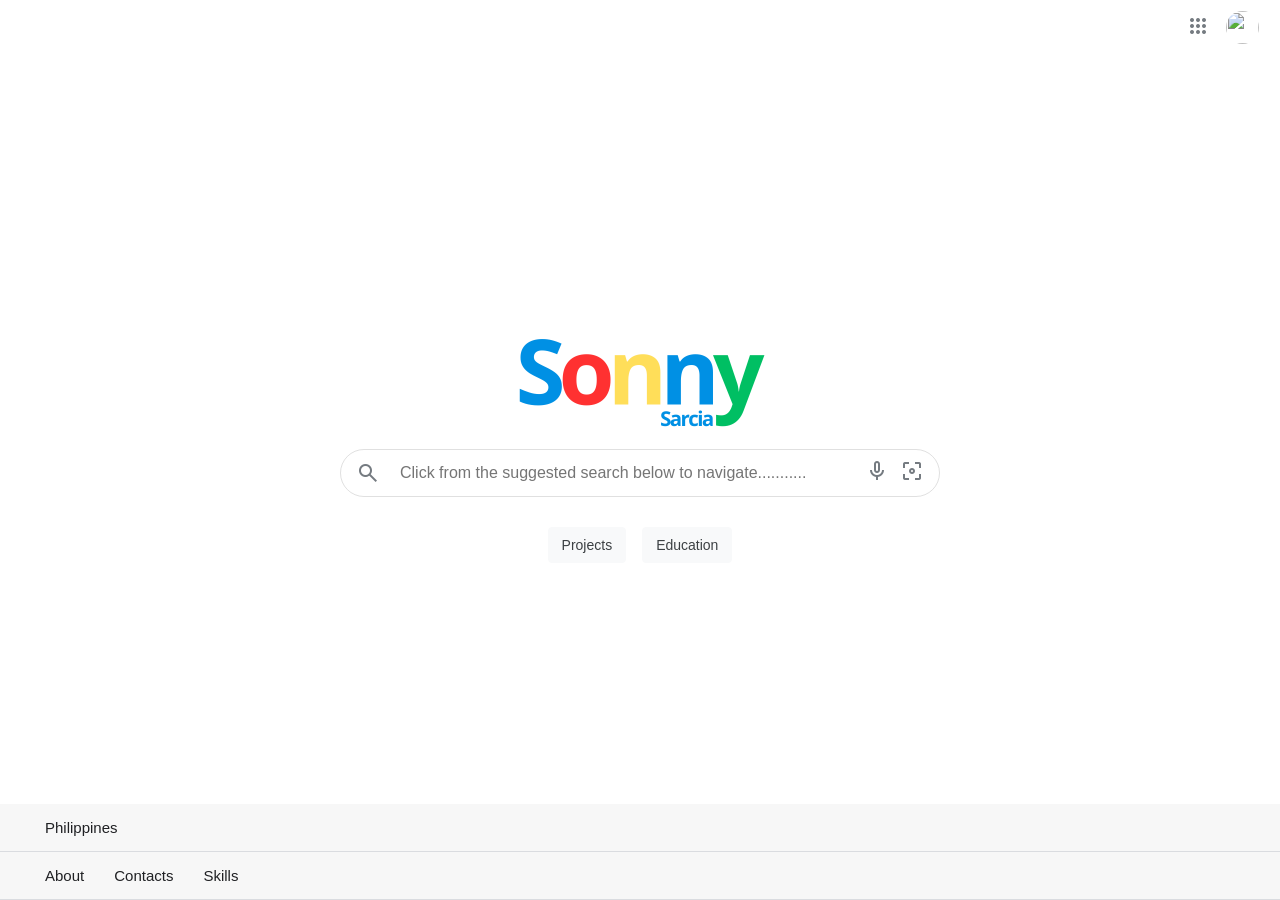
==== index.html @ adc91506 "first commit" ====
<!DOCTYPE html>
<html lang="en">
  <head>
    <meta charset="UTF-8" />
    <meta name="viewport" content="width=device-width, initial-scale=1.0" />
    <title>Sonny</title>
    <link rel="stylesheet" href="style.css" />
    <link
      rel="stylesheet"
      href="https://fonts.googleapis.com/css2?family=Material+Symbols+Outlined:opsz,wght,FILL,GRAD@20..48,100..700,0..1,-50..200"
    />
  </head>
  <body>
    <section>
      <header>
        <ul>
          <li class="socials">
            <div class="social-icon" onclick="toggleSocials()">
              <span class="material-symbols-outlined"> apps </span>
            </div>

            <div class="sub-social-wrap" id="subSocial">
              <div class="sub-social">
                <ul class="social-container">
                  <li>
                    <a
                      href="https://www.facebook.com/ynnos.aicras/"
                      target="_blank"
                      ><img src="images/facebook.png" alt="Facebook" /><span
                        >Facebook</span
                      ></a
                    >
                  </li>
                  <li>
                    <a href="https://github.com/SonyCookies" target="_blank"
                      ><img src="images/github.png" alt="GitHub" /><span
                        >GitHub</span
                      ></a
                    >
                  </li>
                  <li>
                    <a href="https://www.instagram.com/sonjizy/" target="_blank"
                      ><img src="images/instagram.png" alt="Instagram" /><span
                        >Instagram</span
                      ></a
                    >
                  </li>
                  <li>
                    <a
                      href="https://www.linkedin.com/in/sonny-sarcia-766288231/"
                      target="_blank"
                      ><img src="images/linkedin.png" alt="LinkedIn" /><span
                        >LinkedIn</span
                      ></a
                    >
                  </li>
                  <li>
                    <a href="https://twitter.com/YnosDev" target="_blank"
                      ><img src="images/twitter.png" alt="Twitter" /><span
                        >Twitter</span
                      ></a
                    >
                  </li>
                </ul>
              </div>
            </div>
          </li>

          <li class="dropdown">
            <div class="profile-button" onclick="toggleMenu()">
              <img
                src="https://scontent.fmnl30-1.fna.fbcdn.net/v/t39.30808-1/387785161_851250316789062_5268263326718121452_n.jpg?stp=dst-jpg_s320x320&_nc_cat=103&ccb=1-7&_nc_sid=5f2048&_nc_eui2=AeH68NtTML0x5LxcrqXUPHUhRdPQEa05-olF09ARrTn6iRYAAWnqifhAOgeH9A1qqA-WnLh_qMSrwnYjHb36wCZx&_nc_ohc=wlTJ0Cvsgl8AX87iDEm&_nc_ht=scontent.fmnl30-1.fna&oh=00_AfDqCpjBgjCs0m7hiw_kfnpbxxSGsZ0pwmsVDVARB6fS_g&oe=65EE3E42"
                alt=""
                style="border: none; display: none \9"
                class="user-pic"
              />
            </div>
            <div class="sub-menu-wrap" id="subMenu">
              <div class="sub-menu">
                <div class="top">
                  <p></p>
                  <p class="email-text">sonnypsarcia@gmail.com</p>
                  <span
                    class="material-symbols-outlined close"
                    onclick="toggleMenu()"
                  >
                    close
                  </span>
                </div>
                <div class="user-info">
                  <img
                    src="https://scontent.fmnl30-1.fna.fbcdn.net/v/t39.30808-1/387785161_851250316789062_5268263326718121452_n.jpg?stp=dst-jpg_s320x320&_nc_cat=103&ccb=1-7&_nc_sid=5f2048&_nc_eui2=AeH68NtTML0x5LxcrqXUPHUhRdPQEa05-olF09ARrTn6iRYAAWnqifhAOgeH9A1qqA-WnLh_qMSrwnYjHb36wCZx&_nc_ohc=wlTJ0Cvsgl8AX87iDEm&_nc_ht=scontent.fmnl30-1.fna&oh=00_AfDqCpjBgjCs0m7hiw_kfnpbxxSGsZ0pwmsVDVARB6fS_g&oe=65EE3E42"
                    alt="profile"
                  />
                  <h2>Hi I'm Sonny</h2>
                </div>
                <div class="resume">
                  <button onclick="downloadPDF()">Download Resume</button>
                </div>
              </div>
            </div>
          </li>
        </ul>
      </header>
      <div class="main">
        <img src="images/Google.png" alt="" />

        <div class="searchBox">
          <form id="searchForm" action="https://www.google.com/search" method="GET" target="_blank">
            <div class="icons">
              <div class="icon-left">
                <span title="Search by voice" class="material-symbols-outlined">
                  search
                </span>
              </div>
              <input
                type="search"
                class="search"
                name="q"
                placeholder="Click from the suggested search below to navigate..........."
              />
              <div class="icon-right">
                <div>
                  <span class="material-symbols-outlined"> mic </span>
                </div>
                <div>
                  <span class="material-symbols-outlined">
                    filter_center_focus
                  </span>
                </div>
              </div>
            </div>
          </form>
        </div>
        
        <div class="buttons">
          <a href="projectSearchResult.html"><button>Projects</button></a>
          <a href="educationSearchResult.html"><button>Education</button></a>
        </div>
      </div>
      <div class="footer">
        <div class="loc">
          <span>Philippines</span>
        </div>
        <div class="footer-nav">
          <div>
            <span><a href="about.html">About</a></span>
            <span><a href="contact.html">Contacts</a></span>
            <span><a href="skills.html">Skills</a></span>
          </div>
        </div>
      </div>
    </section>
    <script src="javascript.js"></script>
  </body>
</html>
---- style.css ----
@import url("https://fonts.googleapis.com/css2?family=Ojuju:wght@200..800&display=swap");

* {
  margin: 0;
  padding: 0;
  box-sizing: border-box;
  font-family: "arial", sans-serif;
}

a {
  text-decoration: none;
  color: inherit;
}

ul {
  list-style-type: none;
}

section {
  position: relative;
  width: 100%;
  display: flex;
  flex-direction: column;
  justify-content: center;
  align-items: center;
  min-height: 100vh;
}

section header {
  position: absolute;
  top: 0;
  width: 100%;
  display: flex;
  justify-content: flex-end;
  padding: 10px;
}

section header ul {
  display: flex;
  justify-content: center;
  align-items: center;
  list-style: none;
}

section header ul li {
  list-style: none;
  margin-right: 20px;
}

.socials,
.dropdown {
  margin-right: 10px;
}

section header ul li a {
  color: #111;
  text-decoration: none;
  font-size: 13px;
}

.dropdown {
  position: relative;
}

.profile-button {
  cursor: pointer;
  border-radius: 50%;
  overflow: hidden;
  position: relative;
}

.profile-button img {
  display: block;
  height: 33px;
  width: 33px;
}

.hover-content {
  display: none;
  position: absolute;
  padding: 20px;
  width: 200px;
  top: 100%;
  left: 0;
  background-color: #fff;
  box-shadow: 0 0.2em 0.5em rgba(0, 0, 0, 0.2);
  border-radius: 4px;
  z-index: 1;
}

.dropdown:hover .hover-content {
  display: block;
}

section header ul li button {
  background: #4584ef;
  border: none;
  outline: none;
  padding: 8px 14px;
  color: #fff;
  font-size: 14px;
  font-weight: 700;
  border-radius: 3px;
  cursor: pointer;
}

section .main {
  width: 90%;
  display: flex;
  flex-direction: column;
  align-items: center;
  justify-content: center;
}

section .main .searchBox {
  position: relative;
  border: 1px solid rgba(204, 204, 204, 0.6);
  padding: 4px 15px;
  border-radius: 30px;
  width: 100%;
  margin-top: 20px;
  transition: box-shadow 0.3s ease;
}

@media (min-width: 620px) {
  section .main .searchBox {
    width: 582px;
  }
}

.searchBox:hover {
  box-shadow: 0 1px 6px rgba(32, 33, 36, 0.2);
}

section .main .searchBox .search {
  width: 100%;
  padding: 10px 20px;
  outline: none;
  border: none;
  font-size: 16px;
}

section .main .searchBox .search:focus {
  border-right: 1px solid #ccc;
}

section .main .searchBox .icons {
  display: flex;
  align-items: center;
  justify-content: space-between;
}

section .main .searchBox .icons .search {
  margin-right: 16px;
}

section .main .searchBox .icon-left,
section .main .searchBox .icon-right {
  display: flex;
  align-items: center;
  gap: 0.675em;
  cursor: pointer;
}

section .main .searchBox .icon-right span {
  cursor: pointer;
}

section .main .buttons {
  margin-top: 30px;
  display: flex;
  justify-content: center;
  align-items: center;
  flex-direction: row;
  gap: 1em;
}

section .main .buttons button {
  padding: 0 13px;
  background-color: #f8f9fa;
  border: 1px solid #f8f9fa;
  color: #3c4043;
  border-radius: 4px;
  line-height: 27px;
  font-size: 14px;
  height: 36px;
  min-width: 54px;
  text-align: center;
  cursor: pointer;
  user-select: none;
}

section .main .buttons button:hover {
  border: 1px solid rgba(204, 204, 204, 0.6);
}

.material-symbols-outlined {
  font-variation-settings: "FILL" 0, "wght" 400, "GRAD" 0, "opsz" 24;
  color: #757b81;
}

section .main .languages {
  margin-top: 1em;
  list-style: none;
  display: flex;
  gap: 0.785em;
}

section .main .languages li {
  font-size: 13px;
  line-height: 28px;
}

section .main .languages li:nth-child(1) {
  color: #4d5156;
}

section .main .languages li a {
  text-decoration: none;
  color: #1a0dab;
}

section .footer {
  position: absolute;
  display: block;
  width: 100%;
  background-color: gray;
  bottom: 0;
  border-bottom: 1px solid #dadce0;
  font-size: 15px;
  color: #202124;
  justify-content: space-between;
}

section .footer .footer-nav {
  display: flex;
  flex-direction: row;
  justify-content: space-evenly;
  align-items: center;
  padding: 0px 30px;
}

@media (min-width: 1000px) {
  section .footer .footer-nav {
    justify-content: space-between;
  }
}
section .footer div {
  background-color: #f7f7f7;
}

section .footer .loc {
  padding: 15px 45px;
  border-bottom: 1px solid #dadce0;
  flex-wrap: wrap;
  justify-content: space-between;
}

section .footer .footer-nav div {
  display: flex;
  flex-direction: row;
  gap: 2em;
  padding: 15px;
}

section .footer .footer-nav div span {
  cursor: pointer;
}

@media (max-width: 750px) {
  section .footer .footer-nav {
    flex-direction: column;
  }
}

.sub-menu-wrap {
  position: absolute;
  top: 100%;
  right: 10%;
  width: 420px;
  z-index: 100;
  max-height: 0;
  overflow: hidden;
}

.sub-menu-wrap.open-menu {
  max-height: 395px;
}

.sub-menu {
  background-color: #e9eef6;
  display: flex;
  flex-direction: column;
  justify-content: center;
  align-items: center;
  padding: 20px;
  margin: 10px;
  border-radius: 20px;
  box-shadow: 0 1px 6px rgba(32, 33, 36, 0.2);
  border: 1px solid rgba(204, 204, 204, 0.6);
  gap: 2em;
  cursor: auto;
}

.sub-menu .top {
  width: 100%;
  display: flex;
  flex-direction: row;
  justify-content: space-between;
  align-items: center;
}

.sub-menu .top .close {
  cursor: pointer;
}

.email-text {
  color: #1f1f1f;
  font-size: 14px;
  font-weight: 400;
  font-family: Arial, Helvetica, sans-serif;
  margin-left: 30px;
  cursor: default;
}

.sub-menu .user-info {
  display: flex;
  flex-direction: column;
  gap: 1em;
}

.sub-menu .user-info h2 {
  font-weight: 500;
  cursor: default;
}

.sub-menu-wrap .sub-menu .user-info img {
  width: 80px;
  height: 80px;
  border-radius: 50%;
}

.user-info {
  display: flex;
  align-items: center;
  justify-content: center;
}

.sub-menu .resume button {
  background: none;
  border-radius: 100px;
  border: 1px solid #747775;
  display: inline-block;
  outline: 0;
  padding: 9px 23px 9px 23px;
  text-align: center;
  color: #2962ff;
}

.socials,
.dropdown {
  position: relative;
  width: 35px; /* Add this to establish a positioning context */
  height: 35px;
  display: flex;
  justify-content: center;
  align-items: center;
  cursor: pointer;
}

.socials:hover,
.dropdown:hover {
  background-color: #e9eef6;
  border-radius: 50%;
  position: relative;
  z-index: 1;
}

.socials::before,
.dropdown::before {
  content: "";
  position: absolute;
  top: 50%;
  left: 50%;
  transform: translate(-50%, -50%);
  width: 120%;
  height: 120%;
  background-color: #e9eef6;
  border-radius: 50%;
  z-index: -1;
  opacity: 0;
  transition: opacity 0s ease;
}

.socials:hover::before,
.dropdown:hover::before {
  opacity: 1;
}

.sub-social-wrap .sub-social .social-container li a img {
  width: 40px;
  height: 40px;
}

.sub-social-wrap {
  position: absolute;
  top: 125%;
  right: 10%;
  width: 280px;
  z-index: 101;
  max-height: 0;
  overflow: hidden;
  transition: max-height 0.2s ease;
}

.sub-social-wrap.open-social {
  max-height: 395px;
  overflow: visible;
}

.sub-social {
  background-color: #e9eef6;
  position: absolute;
  padding: 40px;
  border-radius: 20px;
  box-shadow: 0 1px 6px rgba(32, 33, 36, 0.2);
  border: 1px solid rgba(204, 204, 204, 0.6);
  cursor: auto;
}

.social-container {
  display: grid;
  grid-template-columns: repeat(3, 1fr);
  gap: 2em;
}

.social-container li {
  display: flex;
  flex-direction: column;
  margin: 0;
}

.social-container li a {
  display: flex;
  flex-direction: column;
  margin: 0;
  justify-content: center;
  align-items: center;
  gap: 1em;
}

.social-container li span {
  color: rgb(32, 33, 36);
  font-size: 14px;
}

.social-icon {
  cursor: pointer;
  border-radius: 50%;
  overflow: hidden;
  position: relative;
  user-select: none;
}

.top-projects {
  display: block;
  justify-content: start;
  width: 100%;
  box-shadow: 0px 4px 6px rgba(0, 0, 0, 0.1); /* Adjust the shadow values as needed */
}

.projects-header {
  display: flex;
  flex-direction: row;
  justify-content: space-between;
  padding: 10px 20px;
  width: 800px;
  gap: 5em;
}
@media (max-width: 1000px) {
  .projects-header {
    gap: 1em;
  }
}
.projects-header .logo a img {
  width: 100px;
  height: auto;
}

.projects-header .searchBox {
  display: flex;
  position: relative;
  border: 1px solid rgba(204, 204, 204, 0.6);
  padding: 4px 14px;
  border-radius: 30px;
  width: 90%;
  transition: box-shadow 0.3s ease;
}

@media (min-width: 620px) {
  section .main .searchBox {
    width: 600px;
  }
}

.projects-header .searchBox .search {
  width: 500px;
  outline: none;
  border: none;
  font-size: 14px;
  padding: 0px 10px;
}

.projects-header .searchBox .search:focus {
  border-right: 1px solid #ccc;
}

.projects-header .searchBox .icons {
  display: flex;
  flex-direction: row;
}

.projects-header .searchBox .icons .search {
  margin-right: 8px;
}

.projects-header .searchBox .icons .icon {
  display: flex;
  gap: 1em;
}

.projects-header .searchBox .icons .icon div span {
  cursor: pointer;
}

.top-projects nav .top-right-social {
  display: flex;
  justify-content: center;
  align-items: center;
  padding: 10px 20px;
}

.top-projects {
  display: flex;
  justify-content: space-between;
  position: fixed;
  z-index: 1;
  background-color: white;
}

.main-projects {
  padding: 5em 14em;
}

@media (max-width: 1200px) {
  .main-projects {
    padding: 5em 2em;
  }
}

.main-projects .project-list {
  width: 700px;
  display: flex;
  flex-direction: column;
  gap: 3.5em;
}

.main-projects .project-container {
  display: flex;
  flex-direction: column;
  gap: 0.5em;
}
.main-projects .project-container span {
  font-size: 14px;
}

.main-projects .project-list .project-title a {
  display: flex;
  flex-direction: column;
  gap: 1em;
  cursor: pointer;
}

.main-projects .project-list .project-title a div h3 {
  color: #1a0dab;
  text-decoration: none;
  transition: text-decoration 0.3s;
}

.main-projects .project-list .project-title a div h3:hover {
  text-decoration: underline;
}

.main-projects .project-list .project-link {
  display: flex;
  justify-content: start;
  align-items: center;
  gap: 1em;
}

.project-link div div cite {
  font-size: 12px;
}

.project {
  padding: 5em;
  display: flex;
  flex-direction: column;
  gap: 2em;
}

@media (max-width: 1000px) {
  .project {
    padding: 5em 2em;
  }
}

.project .title-container {
  display: flex;
  flex-direction: column;
  gap: 1em;
}

.back-button {
  cursor: pointer;
}

.project .tools {
  margin-top: 10px;
}

.project .tools .tools-list {
  display: flex;
  flex-direction: row;
  gap: 1em;
}

.project .tools .tools-list li a button {
  display: inline-block;
  padding: 10px 20px;
  border: none;
  border-radius: 5px;
  background-color: #3498db;
  color: #fff;
  cursor: pointer;
  transition: background-color 0.3s;
}

.project .description-container {
  width: 100%;
  display: flex;
  flex-direction: column;
  gap: 1em;
}

.project .description-container p {
  text-align: justify;
}

.images-container {
  width: 100%;
}

@media (min-width: 1000px) {
  .project .description-container {
    width: 70%;
  }

  .images-container {
    width: 70%;
  }
}

.slider-wrapper {
  position: relative;
  max-width: 45rem;
  margin: 0 auto;
}

.slider {
  display: flex;
  aspect-ratio: 16/9;
  overflow-x: scroll;
  scroll-snap-type: x mandatory;
  scroll-behavior: smooth;
  box-shadow: 0 1.5rem 3rem -0.75rem hsla(0, 0%, 0%, 0.25);
  border-radius: 0.5rem;
  position: relative;
}

.slider-vertical {
  display: flex;
  aspect-ratio: 9/16;
  overflow-x: auto;
  scroll-snap-type: x mandatory;
  scroll-behavior: smooth;
  box-shadow: 0 1.5rem 3rem -0.75rem hsla(0, 0%, 0%, 0.25);
  border-radius: 0.5rem;
  position: relative; /* Add position: relative */
}

.slider img {
  flex: 1 0 100%;
  scroll-snap-align: start;
  object-fit: contain;
}

.slider-nav {
  display: flex;
  column-gap: 1rem;
  position: absolute; /* Change position to absolute */
  bottom: 1.25rem;
  left: 50%; /* Move it to the center horizontally */
  transform: translateX(-50%); /* Adjust for centering */
  z-index: 1;
  background-color: red;
}

.contact-me,
.about-me {
  padding: 8em 12em;
}

.contact-container,
.about-me {
  display: flex;
  flex-direction: column;
  gap: 4em;
}

.contact-l-title,
.about-l-title {
  display: flex;
  flex-direction: column;
  gap: 1em;
}

.c-title {
  font-size: 4rem;
}

.form-contact {
  display: flex;
  flex-direction: column;
}

p.input-container {
  width: 100%;
  position: relative;
  top: 50px;
  margin-bottom: 25px;
}
.input-container label {
  color: #ccc;
  position: absolute;
  cursor: text;
  transform: translateY(-25px);
  transition: transform 0.3s ease;
  left: 0;
  bottom: -15px;
}
.input-container input {
  width: 100%;
  height: 40px;
  font-size: 16px;
  transition: 0.6s;
  border: none;
  border-bottom: 1px solid #ccc;
  background-color: transparent;
}
.input-container input:focus {
  outline: none;
  border-bottom: 1px solid black;
}
.animation label {
  transform: translateY(-55px);
  font-size: 10px;
  text-transform: uppercase;
  font-weight: 600;
}
.animation-color label {
  color: black;
}

/* CSS */
.button-50 {
  background-color: #000;
  background-image: none;
  border: 1px solid #000;
  border-radius: 4px;
  box-shadow: #fff 4px 4px 0 0, #000 4px 4px 0 1px;
  box-sizing: border-box;
  color: #fff;
  cursor: pointer;
  display: inline-block;
  font-size: 14px;
  font-weight: 400;
  line-height: 20px;
  margin: 0 5px 10px 0;
  overflow: visible;
  padding: 12px 40px;
  text-align: center;
  text-transform: none;
  touch-action: manipulation;
  user-select: none;
  -webkit-user-select: none;
  vertical-align: middle;
  white-space: nowrap;
  width: 100%;
}

.button-50:focus {
  text-decoration: none;
}

.button-50:hover {
  text-decoration: none;
}

.button-50:active {
  box-shadow: rgba(0, 0, 0, 0.125) 0 3px 5px inset;
  outline: 0;
}

.button-50:not([disabled]):active {
  box-shadow: #fff 2px 2px 0 0, #000 2px 2px 0 1px;
  transform: translate(2px, 2px);
}

@media (min-width: 768px) {
  .contact-me {
    width: 80%;
  }
}

.about-container {
  display: grid;
  grid-template-columns: repeat(2, 1fr);
}

.about-l-title {
  height: 80vh;
  display: flex;
  justify-content: center;
  align-items: center;
}
.c-title {
  font-family: "Ojuju", sans-serif;
  font-optical-sizing: auto;
  font-style: normal;
}

.about-r {
  display: flex;
  flex-direction: column;
  justify-content: center;
  align-items: center;
  gap: 0em;
}
@media (max-width: 920px) {
  .button-50 {
    padding: 12px 50px;
  }

  .contact-me,
  .about-me {
    padding: 8em 2em;
  }
}

.about-container {
  padding: 20px;
  background-color: #fff;
  border-radius: 8px;
  box-shadow: 0 4px 8px rgba(0, 0, 0, 0.1);
}

@media (max-width: 1400px) {
  .about-l-title {
    height: auto;
  }

  .about-container {
    grid-template-columns: repeat(1, 1fr);
    gap: 5em;
    padding: 5em;
  }
}

.skills {
  padding-top: 4em;
}

.skills .wrapper {
  position: relative;
  min-height: 100vh;
  width: 100%;
  display: flex;
  justify-content: center;
  align-items: center;
  flex-wrap: wrap;
}

.skills .wrapper .top_div {
  position: relative;
  width: 100%;
  display: flex;
  justify-content: center;
  align-items: center;
  flex-direction: column;
}
.skills .wrapper .top_div h1 {
  font-family: "Ojuju", sans-serif;
  position: relative;
  font-size: 40px;
  text-transform: uppercase;
  margin: 30px;
}
.skills .wrapper .top_div hr {
  position: relative;
  width: 70px;
  height: 4px;
  border: none;
  background-color: black;
}
.skills .wrapper .content {
  position: relative;
  width: 300px;
  padding: 20px;
  margin: 20px;
  display: flex;
  justify-content: center;
  align-items: center;
  flex-direction: column;
  text-align: center;
  border-radius: 10%;
  box-shadow: 0 4px 8px rgba(0, 0, 0, 0.1);
  transition: box-shadow 0.3s ease-in-out, transform 0.3s ease-in-out;
}

.skills .wrapper .content img {
  position: relative;
  width: 80px;
  height: 80px;
  padding: 10px;
  background-color: #e9eef6;
  border-radius: 50%;
}

.skills .wrapper .content h2 {
  font-size: 18px;
  margin: 10px;
  text-transform: uppercase;
}

.skills .wrapper .content p {
  font-size: 13px;
  line-height: 1.4;
  text-align: justify;
}
.skills .wrapper .content:hover {
  transform: translateY(-5px);
  box-shadow: 0 8px 16px rgba(0, 0, 0, 0.2);
}
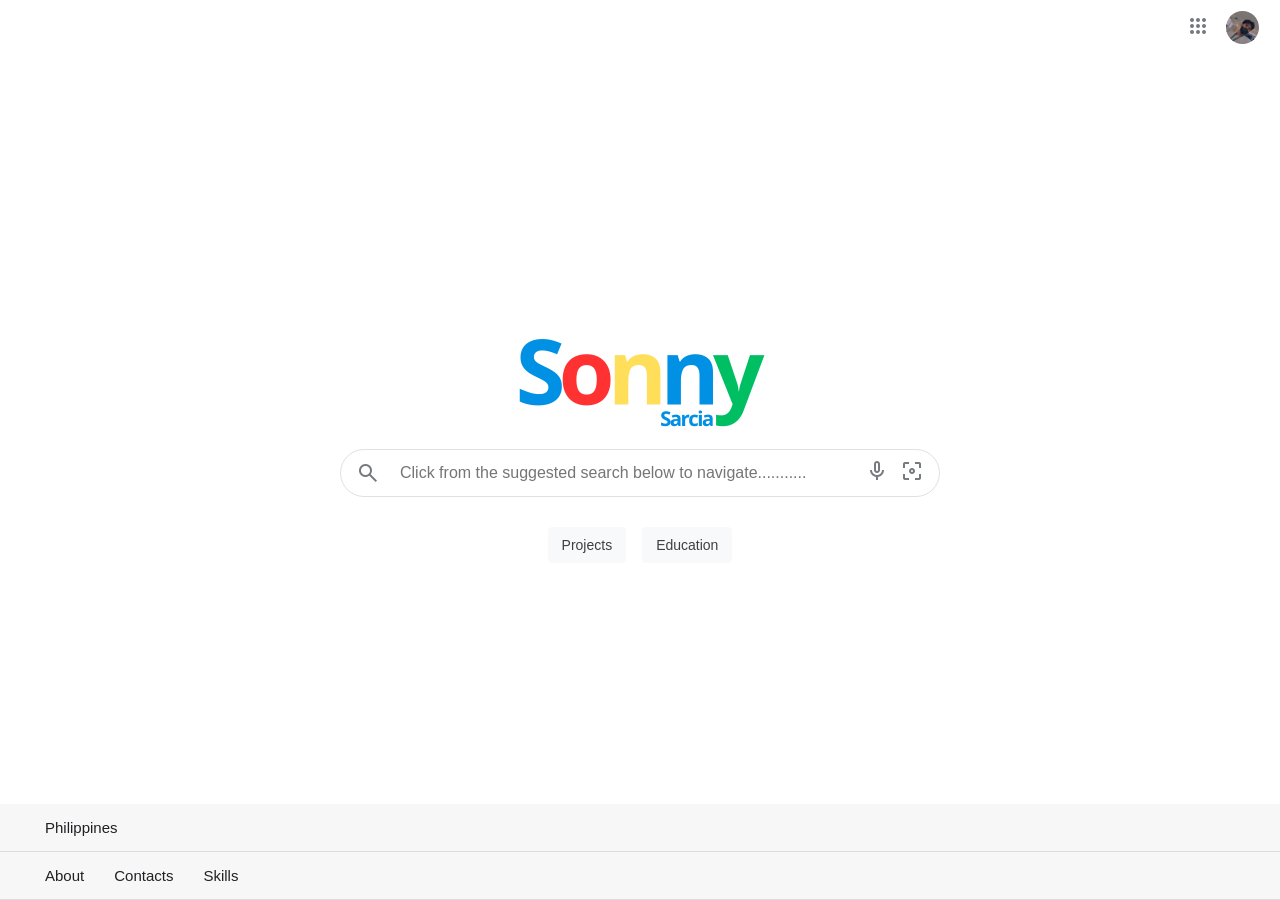
==== commit 9719d5b7: "ChangeImgUrl" ====
--- a/index.html
+++ b/index.html
@@ -69,7 +69,7 @@
           <li class="dropdown">
             <div class="profile-button" onclick="toggleMenu()">
               <img
-                src="https://scontent.fmnl30-1.fna.fbcdn.net/v/t39.30808-1/387785161_851250316789062_5268263326718121452_n.jpg?stp=dst-jpg_s320x320&_nc_cat=103&ccb=1-7&_nc_sid=5f2048&_nc_eui2=AeH68NtTML0x5LxcrqXUPHUhRdPQEa05-olF09ARrTn6iRYAAWnqifhAOgeH9A1qqA-WnLh_qMSrwnYjHb36wCZx&_nc_ohc=wlTJ0Cvsgl8AX87iDEm&_nc_ht=scontent.fmnl30-1.fna&oh=00_AfDqCpjBgjCs0m7hiw_kfnpbxxSGsZ0pwmsVDVARB6fS_g&oe=65EE3E42"
+                src="images/profile.jpg"
                 alt=""
                 style="border: none; display: none \9"
                 class="user-pic"
@@ -106,7 +106,12 @@
         <img src="images/Google.png" alt="" />
 
         <div class="searchBox">
-          <form id="searchForm" action="https://www.google.com/search" method="GET" target="_blank">
+          <form
+            id="searchForm"
+            action="https://www.google.com/search"
+            method="GET"
+            target="_blank"
+          >
             <div class="icons">
               <div class="icon-left">
                 <span title="Search by voice" class="material-symbols-outlined">
@@ -132,7 +137,7 @@
             </div>
           </form>
         </div>
-        
+
         <div class="buttons">
           <a href="projectSearchResult.html"><button>Projects</button></a>
           <a href="educationSearchResult.html"><button>Education</button></a>
